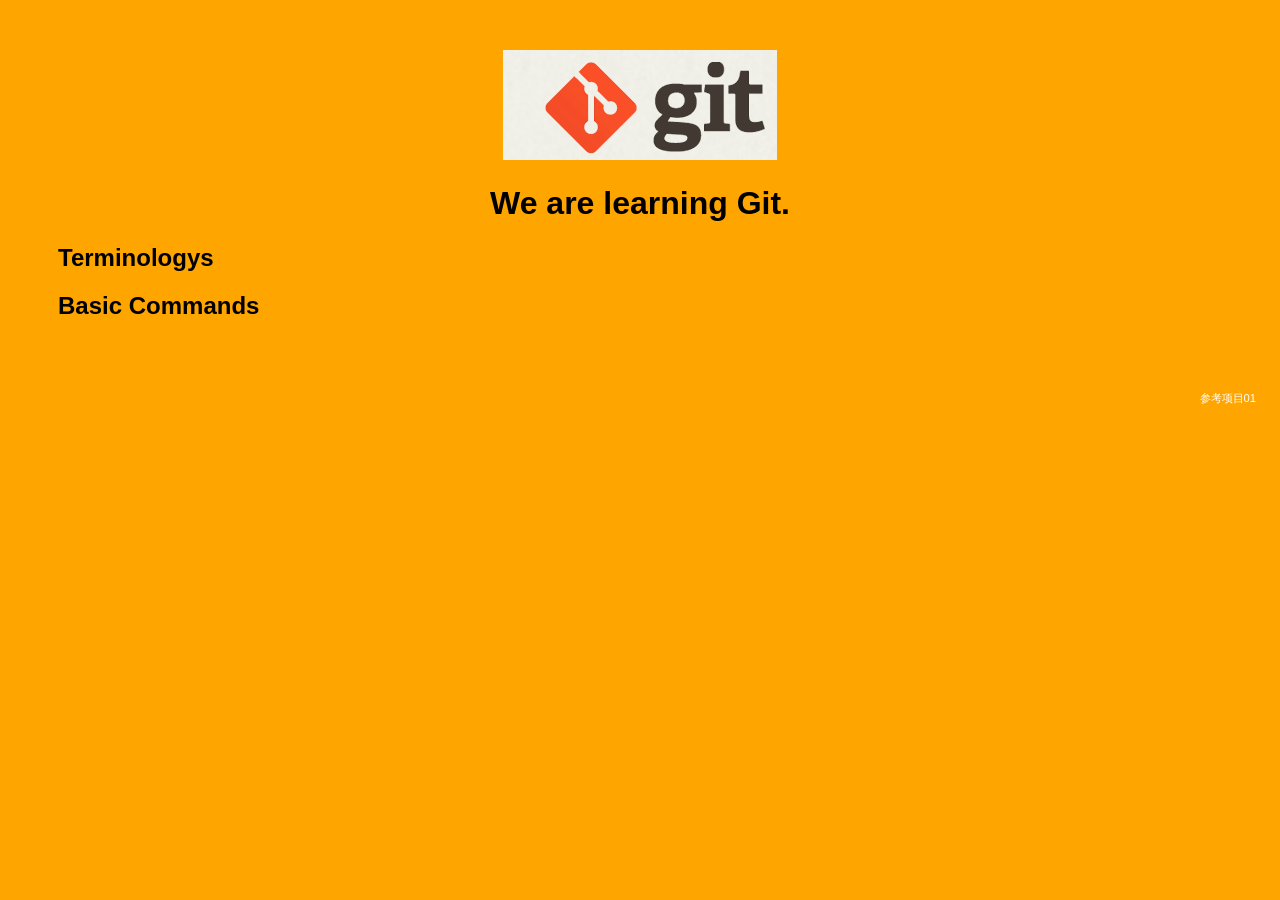
==== index.html @ 3c1770b4 "Add git command push in index" ====
<!DOCTYPE html>
<html>
<head>
    <title>Git Demo</title>
    <link rel="stylesheet" type="text/css" href="styles/style.css">
</head>
<body>
    <header>
        <img id="header-img" src="images/git-logo.png">
        <h1 id='header-words'>We are learning Git.</h1> 
    </header>

    <section>
        <div class="accordion"><h1>Terminologys</h1></div>
            <div class="panel">
                <ol>
                    <li>bare repository</li>
                    <li></li>
                    <li></li>
                    <li></li>
                    <li></li>
                    <li></li>
                    <li></li>
                    <li></li>
                    <li></li>
                    <li></li>
                </ol>     
            </div>
        <div class="accordion"><h1>Basic Commands</h1></div>
            <div class="panel">
                <ol>
                    <li>config</li>
                    <li>add</li>
                    <li>push</li>
                    <li></li>
                    <li></li>
                    <li></li>
                    <li></li>
                    <li></li>
                    <li></li>
                    <li></li>
                </ol>
            </div>
        </div>
    </section>
    <footer>
	<p>
		<a herf="https://github.com/TTN-js/unforGITtable">参考项目01</a>
	</p>
    </footer>     
    <script src="js/script.js"></script> 
</body>
</html>
---- styles/style.css ----
body{
  background-color: orange;
  font-family: 'Monaco', sans-serif;
  color: black;
}

body a{
  color: white;
}

header{
  text-align: center;
  margin-top: 50px;
}

h3{
  color: red;
}

header-img{
  width: 400px;
}

header-words{
  line-height: 10px;
  font-size: 50px;
  font-family: 'Monaco', sans-serif;
  margin-bottom: 75px;
}

section{
  padding: 0 50px 0px 50px;
  text-align: left;
}

div.accordion {
  cursor: pointer;
  border: none;
  outline: none;
}

div.accordion.active, div.accordion:hover {
  background-color: white;
  color: #1D2031;
}

div.panel {
  padding: 0 18px 0 0;
  display: none;
}

footer{
 right:0;
 bottom:0
 position:relative;
 padding:10px 1rem 10px 0;
 margin-top:50px;
 font-size:0.7em;
 text-align:right;
}
footer p{
 margin-bottom:0;
}
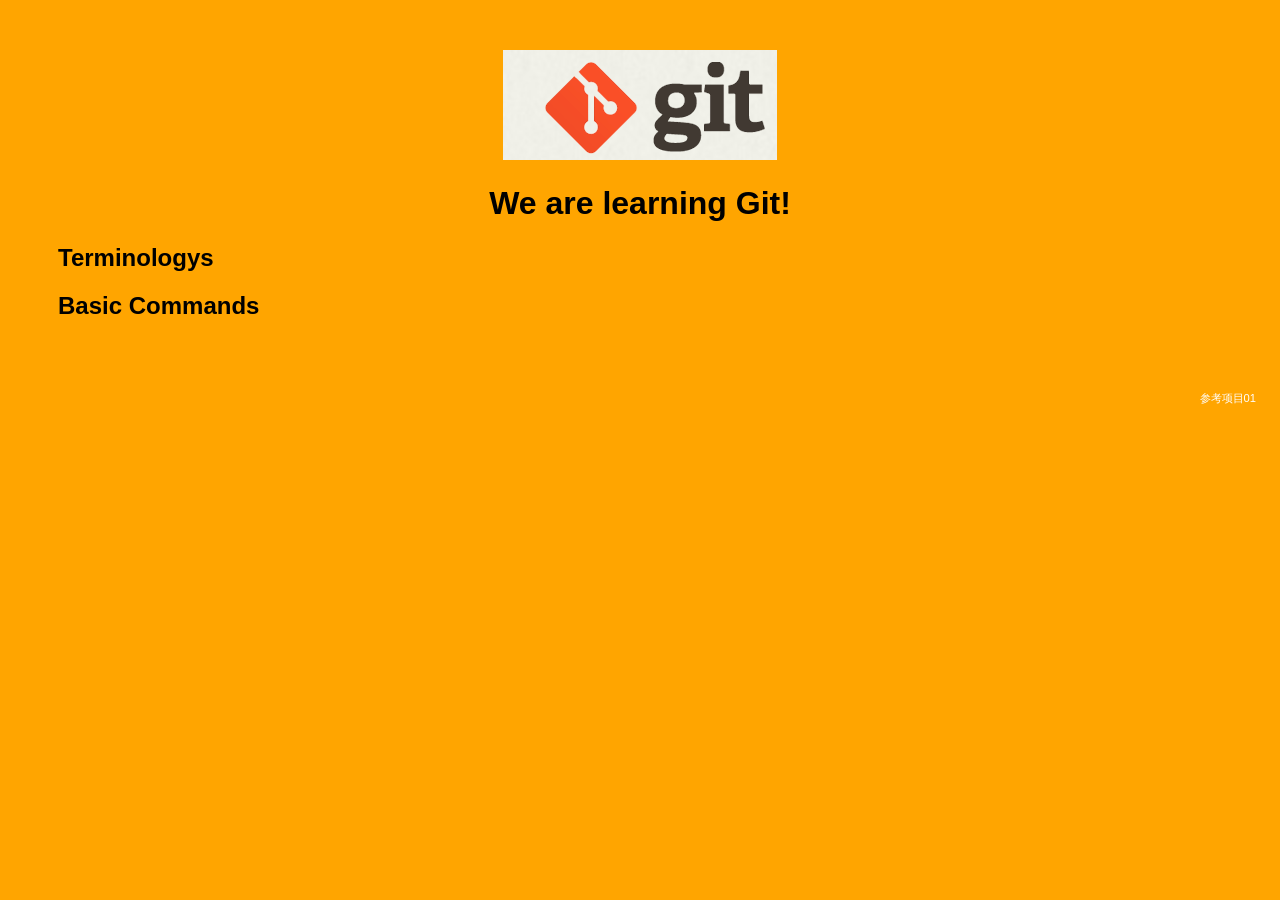
==== commit b696ba79: "Improve index head" ====
--- a/index.html
+++ b/index.html
@@ -7,7 +7,7 @@
 <body>
     <header>
         <img id="header-img" src="images/git-logo.png">
-        <h1 id='header-words'>We are learning Git.</h1> 
+        <h1 id='header-words'>We are learning Git!</h1> 
     </header>
 
     <section>
@@ -15,7 +15,7 @@
             <div class="panel">
                 <ol>
                     <li>bare repository</li>
-                    <li></li>
+                    <li>non fast-forward</li>
                     <li></li>
                     <li></li>
                     <li></li>
@@ -32,9 +32,11 @@
                     <li>config</li>
                     <li>add</li>
                     <li>push</li>
-                    <li></li>
-                    <li></li>
-                    <li></li>
+                    <li>commit</li>
+                    <li>stash</li>
+                    <li>log</li>
+                    <li>rm</li>
+                    <li>mv</li>
                     <li></li>
                     <li></li>
                     <li></li>
